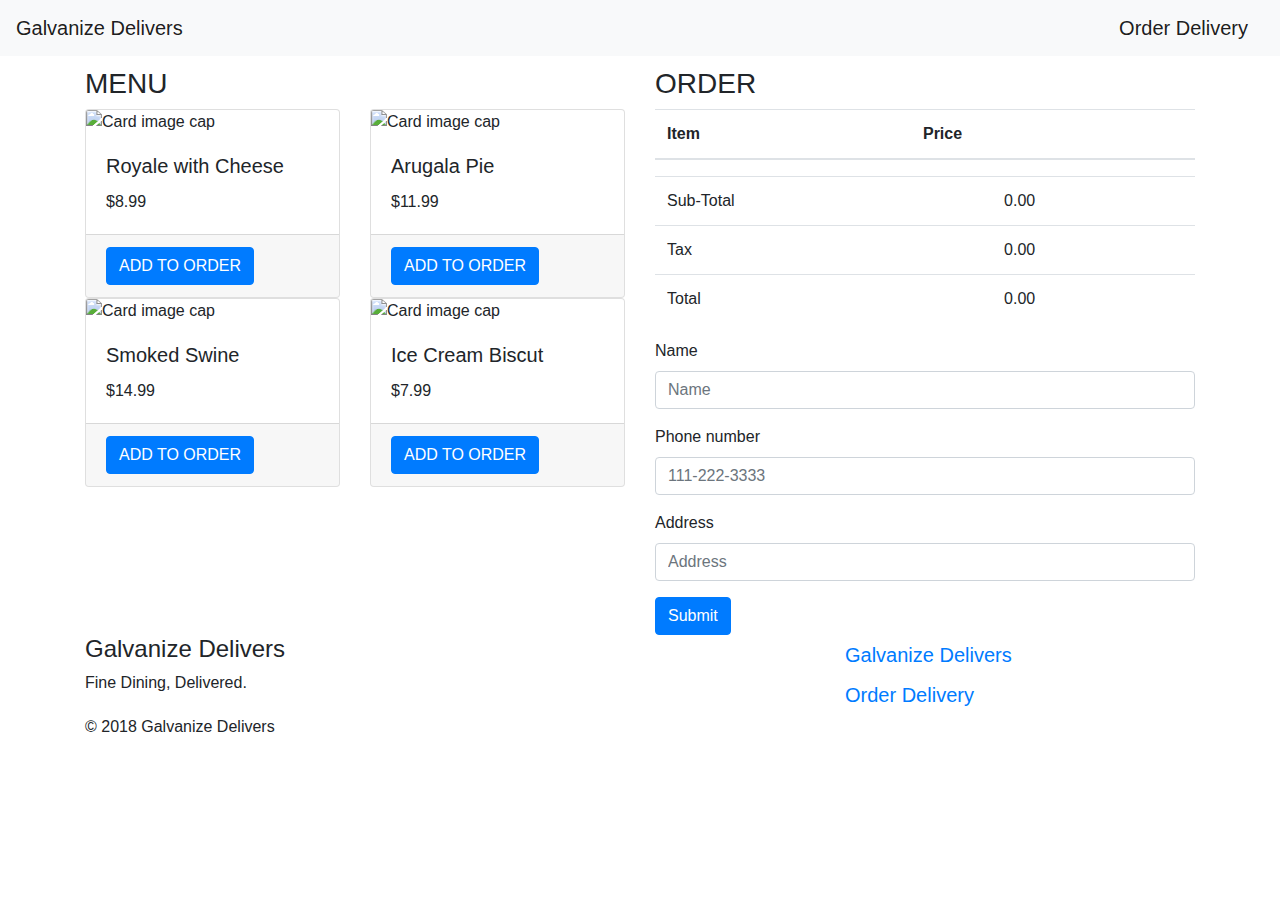
==== try1/order.html @ 352665a1 "General Layout, Buttons Working(UGLY)" ====
<!doctype html>
<html lang="en">
  <head>
    <!-- Required meta tags -->
    <meta charset="utf-8">
    <meta name="viewport" content="width=device-width, initial-scale=1, shrink-to-fit=no">

    <!-- Bootstrap CSS -->
    <link rel="stylesheet" href="https://maxcdn.bootstrapcdn.com/bootstrap/4.0.0/css/bootstrap.min.css" integrity="sha384-Gn5384xqQ1aoWXA+058RXPxPg6fy4IWvTNh0E263XmFcJlSAwiGgFAW/dAiS6JXm" crossorigin="anonymous">
    <link rel="stylesheet" href="gD.css">
    <title>Order Page</title>
  </head>
  <body>

      <nav class="navbar fixed-top navbar-light bg-light">
        <a class="navbar-brand" href="index.html">Galvanize Delivers</a>
        <a class="navbar-brand" href="order.html">Order Delivery</a>
      </nav>

      <hr class="clearfix"> <!-- remove these please -->
        <hr class="clearfix">
          <hr class="clearfix">

    <div class = 'container'>
      <div class = 'row'>
        <div class = 'col-lg-6 col-sm-12'>
          <h3>MENU</h3>

          <div class="card-deck">

            <div class="card">
              <img class="card-img-top"  src = '../img/burger.jpg' alt="Card image cap">
              <div class="card-body">
                <h5 class="card-title bur">Royale with Cheese</h5>
                <p class="card-text burPrice">$8.99</p>
                </div>
                <div class="card-footer">
                  <button type="submit" class="btn btn-primary addBur">ADD TO ORDER</button>
                </div>
            </div>

            <div class="card">
              <img class="card-img-top" src="../img/pizza.jpg" alt="Card image cap">
              <div class="card-body">
                <h5 class="card-title arugala">Arugala Pie</h5>
                <p class="card-text aruPrice">$11.99</p>
              </div>
              <div class="card-footer">
                <button type="submit" class="btn btn-primary addAr">ADD TO ORDER</button>
              </div>
            </div>

          </div>

        <div class="card-deck">

          <div class="card">
            <img class="card-img-top" src="../img/ribs.jpg" alt="Card image cap">
            <div class="card-body">
              <h5 class="card-title rib">Smoked Swine</h5>
              <p class="card-text ribPrice">$14.99</p>
            </div>
            <div class="card-footer">
              <button type="submit" class="btn btn-primary addRib">ADD TO ORDER</button>
            </div>
          </div>

          <div class="card">
            <img class="card-img-top" src="../img/ice_cream.jpg" alt="Card image cap">
            <div class="card-body">
              <h5 class="card-title ice">Ice Cream Biscut</h5>
              <p class="card-text icePrice">$7.99</p>
            </div>
            <div class="card-footer">
              <button type="submit" class="btn btn-primary addIce">ADD TO ORDER</button>
            </div>
          </div>

        </div>

        </div>

        <div class = 'col-lg-6 col-sm-12'>

          <h3>ORDER</h3>
          <table class="table table-striped">
            <thead>
              <tr>
                <th scope="col">Item</th>
                <th scope="col">Price</th>
              </tr>
            </thead>
            <tbody class = 'orders'>
            </tbody>
          </table>

          <table class="table">
            <tbody>
              <tr>
                <td>Sub-Total</td>
                <td class = 'sub'>0.00</td>
              </tr>
              <tr>
                <td>Tax</td>
                <td class = 'tax'>0.00</td>
              </tr>
              <tr>
                <td>Total</td>
                <td class = 'total'>0.00</td>
              </tr>
            </tbody>
          </table>

          <form>
  <div class="form-group">
    <label for="name">Name</label>
    <input type="text" class="form-control" id="name" placeholder="Name">
  </div>
  <div class="form-group">
    <label for="phoneNumber">Phone number</label>
    <input type="number" class="form-control" id="phoneNumber" placeholder="111-222-3333">
  </div>
  <div class="form-group">
    <label for="formGroupExampleInput2">Address</label>
    <input type="text" class="form-control" id="address" placeholder="Address">
  </div>
  <button type="submit" class="btn btn-primary">Submit</button>
</form>


  </div>

        </div>


      </div>
    </div> <!-- close container -->

    <div class = 'container'>
      <div class = 'row'>
        <div class= 'col-lg-4'>
          <h4>Galvanize Delivers</h4>
          <p>Fine Dining, Delivered.</p>
        </div>
        <div class = 'col-lg-4'></div>
        <div class = 'col-lg-3'>
          <a class="navbar-brand" href="index.html">Galvanize Delivers</a>
          <a class="navbar-brand" href="order.html">Order Delivery</a>
        </div>
      </div> <!-- row close -->
    </div> <!-- container close -->
    <footer class = 'container'>
      <div class = 'row'>
        <div class = 'col-lg-4'>
          <p>© 2018 Galvanize Delivers</p>
        </div>
      </div>
    </footer> <!-- container close -->


    <!-- Optional JavaScript -->
    <!-- jQuery first, then Popper.js, then Bootstrap JS -->
    <script src="https://code.jquery.com/jquery-3.2.1.slim.min.js" integrity="sha384-KJ3o2DKtIkvYIK3UENzmM7KCkRr/rE9/Qpg6aAZGJwFDMVNA/GpGFF93hXpG5KkN" crossorigin="anonymous"></script>
    <script src="https://cdnjs.cloudflare.com/ajax/libs/popper.js/1.12.9/umd/popper.min.js" integrity="sha384-ApNbgh9B+Y1QKtv3Rn7W3mgPxhU9K/ScQsAP7hUibX39j7fakFPskvXusvfa0b4Q" crossorigin="anonymous"></script>
    <script src="https://maxcdn.bootstrapcdn.com/bootstrap/4.0.0/js/bootstrap.min.js" integrity="sha384-JZR6Spejh4U02d8jOt6vLEHfe/JQGiRRSQQxSfFWpi1MquVdAyjUar5+76PVCmYl" crossorigin="anonymous"></script>
    <script>
      $(function(){

        function arMagic(event){
          $('.orders').append('<tr><td class = "aruDataName"></td><td class = "aruDataPrice"></td></tr>');
          $('.aruDataName').text($('.arugala').html());
          $('.aruDataPrice').text($('.aruPrice').html());
          $('.sub').text(((parseFloat (($('.sub').html()).slice(0, ($('.sub').html()).length))) + (parseFloat (($('.aruPrice').html()).slice(1, ($('.aruPrice').html()).length)))).toFixed(2))
          $('.tax').text(($('.sub').text() * 0.029).toFixed(2))
          $('.total').text((parseFloat ($('.sub').html()) + parseFloat ($('.tax').html())).toFixed(2))
        }

        $('.addAr').click(arMagic)

        function burMagic(event){
          $('.orders').append('<tr><td class = "burDataName"></td><td class = "burDataPrice"></td></tr>');
          $('.burDataName').text($('.bur').html());
          $('.burDataPrice').text($('.burPrice').html());
          $('.sub').text(((parseFloat (($('.sub').html()).slice(0, ($('.sub').html()).length))) + (parseFloat (($('.burPrice').html()).slice(1, ($('.burPrice').html()).length)))).toFixed(2))
          $('.tax').text(($('.sub').text() * 0.029).toFixed(2))
          $('.total').text((parseFloat ($('.sub').html()) + parseFloat ($('.tax').html())).toFixed(2))
        }

        $('.addBur').click(burMagic)

        function ribMagic(event){
          $('.orders').append('<tr><td class = "ribDataName"></td><td class = "ribDataPrice"></td></tr>');
          $('.ribDataName').text($('.rib').html());
          $('.ribDataPrice').text($('.ribPrice').html());
          $('.sub').text(((parseFloat (($('.sub').html()).slice(0, ($('.sub').html()).length))) + (parseFloat (($('.ribPrice').html()).slice(1, ($('.ribPrice').html()).length)))).toFixed(2))
          $('.tax').text(($('.sub').text() * 0.029).toFixed(2))
          $('.total').text((parseFloat ($('.sub').html()) + parseFloat ($('.tax').html())).toFixed(2))
        }

        $('.addRib').click(ribMagic)

        function iceMagic(event){
          $('.orders').append('<tr><td class = "iceDataName"></td><td class = "iceDataPrice"></td></tr>');
          $('.iceDataName').text($('.ice').html());
          $('.iceDataPrice').text($('.icePrice').html());
          $('.sub').text(((parseFloat (($('.sub').html()).slice(0, ($('.sub').html()).length))) + (parseFloat (($('.icePrice').html()).slice(1, ($('.icePrice').html()).length)))).toFixed(2))
          $('.tax').text(($('.sub').text() * 0.029).toFixed(2))
          $('.total').text((parseFloat ($('.sub').html()) + parseFloat ($('.tax').html())).toFixed(2))
        }

        $('.addIce').click(iceMagic)



      })
    </script>

  </body>
</html>
---- try1/gD.css ----
.jumbotron {
  background-image: url('../img/hero.jpg');
  background-size: cover;
}
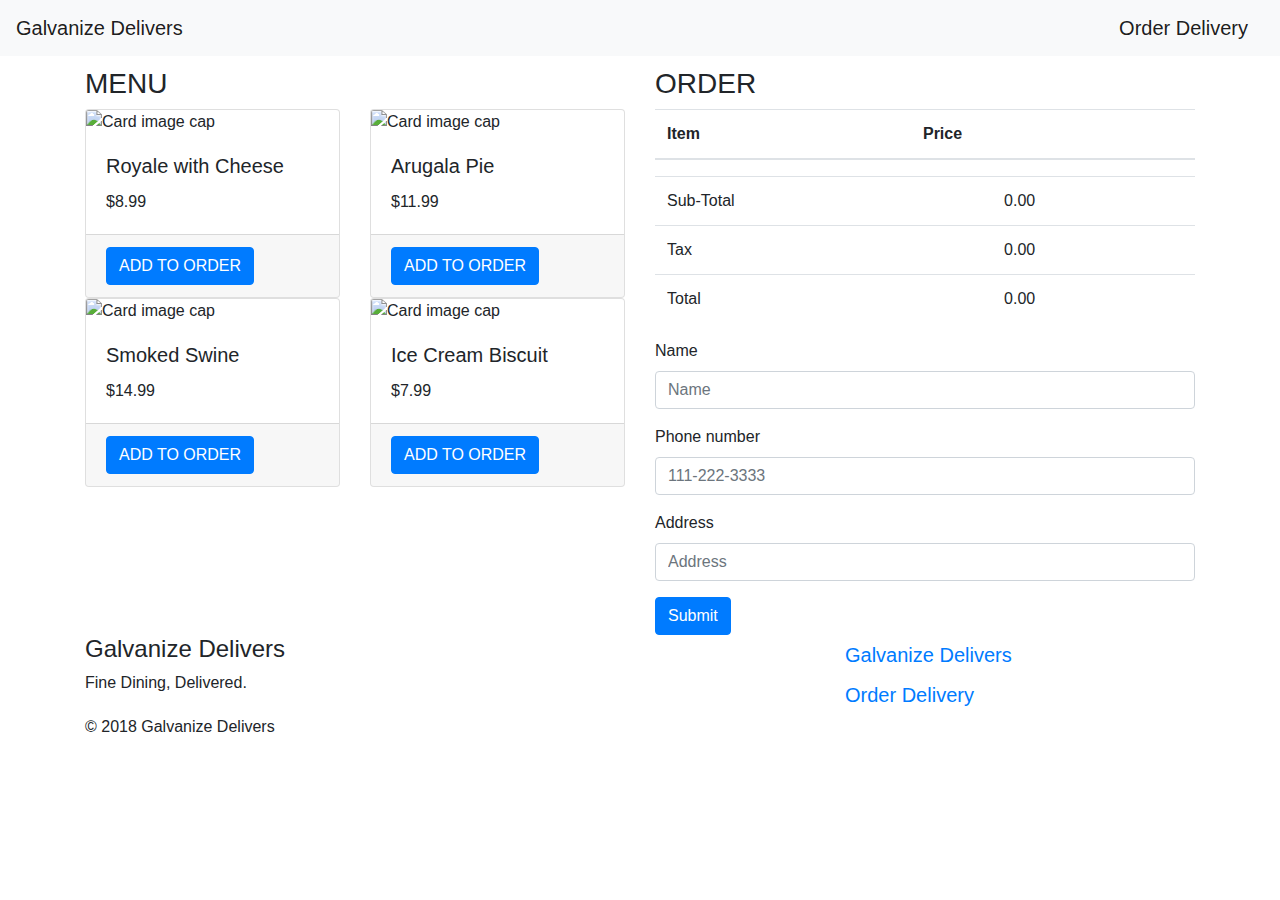
==== commit 7dd917d7: "more refactoring cleaning up code" ====
--- a/try1/order.html
+++ b/try1/order.html
@@ -35,7 +35,7 @@
                 <p class="card-text burPrice">$8.99</p>
                 </div>
                 <div class="card-footer">
-                  <button type="submit" class="btn btn-primary addBur">ADD TO ORDER</button>
+                  <button type="submit" class="btn btn-primary addBur add">ADD TO ORDER</button>
                 </div>
             </div>
 
@@ -46,7 +46,7 @@
                 <p class="card-text aruPrice">$11.99</p>
               </div>
               <div class="card-footer">
-                <button type="submit" class="btn btn-primary addAr">ADD TO ORDER</button>
+                <button type="submit" class="btn btn-primary addAr add">ADD TO ORDER</button>
               </div>
             </div>
 
@@ -61,18 +61,18 @@
               <p class="card-text ribPrice">$14.99</p>
             </div>
             <div class="card-footer">
-              <button type="submit" class="btn btn-primary addRib">ADD TO ORDER</button>
+              <button type="submit" class="btn btn-primary addRib add">ADD TO ORDER</button>
             </div>
           </div>
 
           <div class="card">
             <img class="card-img-top" src="../img/ice_cream.jpg" alt="Card image cap">
             <div class="card-body">
-              <h5 class="card-title ice">Ice Cream Biscut</h5>
+              <h5 class="card-title ice">Ice Cream Biscuit</h5>
               <p class="card-text icePrice">$7.99</p>
             </div>
             <div class="card-footer">
-              <button type="submit" class="btn btn-primary addIce">ADD TO ORDER</button>
+              <button type="submit" class="btn btn-primary addIce add">ADD TO ORDER</button>
             </div>
           </div>
 
@@ -165,51 +165,78 @@
     <script src="https://maxcdn.bootstrapcdn.com/bootstrap/4.0.0/js/bootstrap.min.js" integrity="sha384-JZR6Spejh4U02d8jOt6vLEHfe/JQGiRRSQQxSfFWpi1MquVdAyjUar5+76PVCmYl" crossorigin="anonymous"></script>
     <script>
       $(function(){
-
-        function arMagic(event){
-          $('.orders').append('<tr><td class = "aruDataName"></td><td class = "aruDataPrice"></td></tr>');
-          $('.aruDataName').text($('.arugala').html());
-          $('.aruDataPrice').text($('.aruPrice').html());
-          $('.sub').text(((parseFloat (($('.sub').html()).slice(0, ($('.sub').html()).length))) + (parseFloat (($('.aruPrice').html()).slice(1, ($('.aruPrice').html()).length)))).toFixed(2))
+        //
+        // function arMagic(event){
+        //   $('.orders').append('<tr><td class = "aruDataName"></td><td class = "aruDataPrice"></td></tr>');
+        //   $('.aruDataName').text($('.arugala').html());
+        //   $('.aruDataPrice').text($('.aruPrice').html());
+        //   $('.sub').text(((parseFloat (($('.sub').html()).slice(0, ($('.sub').html()).length))) + (parseFloat (($('.aruPrice').html()).slice(1, ($('.aruPrice').html()).length)))).toFixed(2))
+        //   $('.tax').text(($('.sub').text() * 0.029).toFixed(2))
+        //   $('.total').text((parseFloat ($('.sub').html()) + parseFloat ($('.tax').html())).toFixed(2))
+        // }
+        //
+        // $('.addAr').click(arMagic)
+        //
+        // function burMagic(event){
+        //   $('.orders').append('<tr><td class = "burDataName"></td><td class = "burDataPrice"></td></tr>');
+        //   $('.burDataName').text($('.bur').html());
+        //   $('.burDataPrice').text($('.burPrice').html());
+        //   $('.sub').text(((parseFloat (($('.sub').html()).slice(0, ($('.sub').html()).length))) + (parseFloat (($('.burPrice').html()).slice(1, ($('.burPrice').html()).length)))).toFixed(2))
+        //   $('.tax').text(($('.sub').text() * 0.029).toFixed(2))
+        //   $('.total').text((parseFloat ($('.sub').html()) + parseFloat ($('.tax').html())).toFixed(2))
+        // }
+        //
+        // $('.addBur').click(burMagic)
+        //
+        // function ribMagic(event){
+        //   $('.orders').append('<tr><td class = "ribDataName"></td><td class = "ribDataPrice"></td></tr>');
+        //   $('.ribDataName').text($('.rib').html());
+        //   $('.ribDataPrice').text($('.ribPrice').html());
+        //   $('.sub').text(((parseFloat (($('.sub').html()).slice(0, ($('.sub').html()).length))) + (parseFloat (($('.ribPrice').html()).slice(1, ($('.ribPrice').html()).length)))).toFixed(2))
+        //   $('.tax').text(($('.sub').text() * 0.029).toFixed(2))
+        //   $('.total').text((parseFloat ($('.sub').html()) + parseFloat ($('.tax').html())).toFixed(2))
+        // }
+        //
+        // $('.addRib').click(ribMagic)
+        //
+        // function iceMagic(event){
+        //   $('.orders').append('<tr><td class = "iceDataName"></td><td class = "iceDataPrice"></td></tr>');
+        //   $('.iceDataName').text($('.ice').html());
+        //   $('.iceDataPrice').text($('.icePrice').html());
+        //   $('.sub').text(((parseFloat (($('.sub').html()).slice(0, ($('.sub').html()).length))) + (parseFloat (($('.icePrice').html()).slice(1, ($('.icePrice').html()).length)))).toFixed(2))
+        //   $('.tax').text(($('.sub').text() * 0.029).toFixed(2))
+        //   $('.total').text((parseFloat ($('.sub').html()) + parseFloat ($('.tax').html())).toFixed(2))
+        // }
+        //
+        // $('.addIce').click(iceMagic)
+
+        let itemCount = 0;
+
+        function magic(event){
+          let name = '';
+          let price = '';
+          if ($(event.target).hasClass('addBur')){
+            name = $('.bur').text()
+            price = $('.burPrice').text()
+          } else if ($(event.target).hasClass('addAr')){
+                name = $('.arugala').text()
+                price = $('.aruPrice').text()
+          } else if ($(event.target).hasClass('addRib')){
+                name = $('.rib').text()
+                price = $('.ribPrice').text()
+          } else if ($(event.target).hasClass('addIce')){
+                name = $('.ice').text()
+                price = $('.icePrice').text()
+          }
+          let sub = $('.sub').text()
+          $('.orders').append('<tr><td>' + name + '</td><td>' + price + '</td></tr>');
+          $('.sub').text((parseFloat (sub.slice(0, sub.length)) + (parseFloat (price.slice(1, price.length)))).toFixed(2))
+          sub = $('.sub').text()
           $('.tax').text(($('.sub').text() * 0.029).toFixed(2))
-          $('.total').text((parseFloat ($('.sub').html()) + parseFloat ($('.tax').html())).toFixed(2))
+          $('.total').text((parseFloat (sub) + parseFloat ($('.tax').html())).toFixed(2))
         }
 
-        $('.addAr').click(arMagic)
-
-        function burMagic(event){
-          $('.orders').append('<tr><td class = "burDataName"></td><td class = "burDataPrice"></td></tr>');
-          $('.burDataName').text($('.bur').html());
-          $('.burDataPrice').text($('.burPrice').html());
-          $('.sub').text(((parseFloat (($('.sub').html()).slice(0, ($('.sub').html()).length))) + (parseFloat (($('.burPrice').html()).slice(1, ($('.burPrice').html()).length)))).toFixed(2))
-          $('.tax').text(($('.sub').text() * 0.029).toFixed(2))
-          $('.total').text((parseFloat ($('.sub').html()) + parseFloat ($('.tax').html())).toFixed(2))
-        }
-
-        $('.addBur').click(burMagic)
-
-        function ribMagic(event){
-          $('.orders').append('<tr><td class = "ribDataName"></td><td class = "ribDataPrice"></td></tr>');
-          $('.ribDataName').text($('.rib').html());
-          $('.ribDataPrice').text($('.ribPrice').html());
-          $('.sub').text(((parseFloat (($('.sub').html()).slice(0, ($('.sub').html()).length))) + (parseFloat (($('.ribPrice').html()).slice(1, ($('.ribPrice').html()).length)))).toFixed(2))
-          $('.tax').text(($('.sub').text() * 0.029).toFixed(2))
-          $('.total').text((parseFloat ($('.sub').html()) + parseFloat ($('.tax').html())).toFixed(2))
-        }
-
-        $('.addRib').click(ribMagic)
-
-        function iceMagic(event){
-          $('.orders').append('<tr><td class = "iceDataName"></td><td class = "iceDataPrice"></td></tr>');
-          $('.iceDataName').text($('.ice').html());
-          $('.iceDataPrice').text($('.icePrice').html());
-          $('.sub').text(((parseFloat (($('.sub').html()).slice(0, ($('.sub').html()).length))) + (parseFloat (($('.icePrice').html()).slice(1, ($('.icePrice').html()).length)))).toFixed(2))
-          $('.tax').text(($('.sub').text() * 0.029).toFixed(2))
-          $('.total').text((parseFloat ($('.sub').html()) + parseFloat ($('.tax').html())).toFixed(2))
-        }
-
-        $('.addIce').click(iceMagic)
-
+        $('.add').click(magic)
 
 
       })
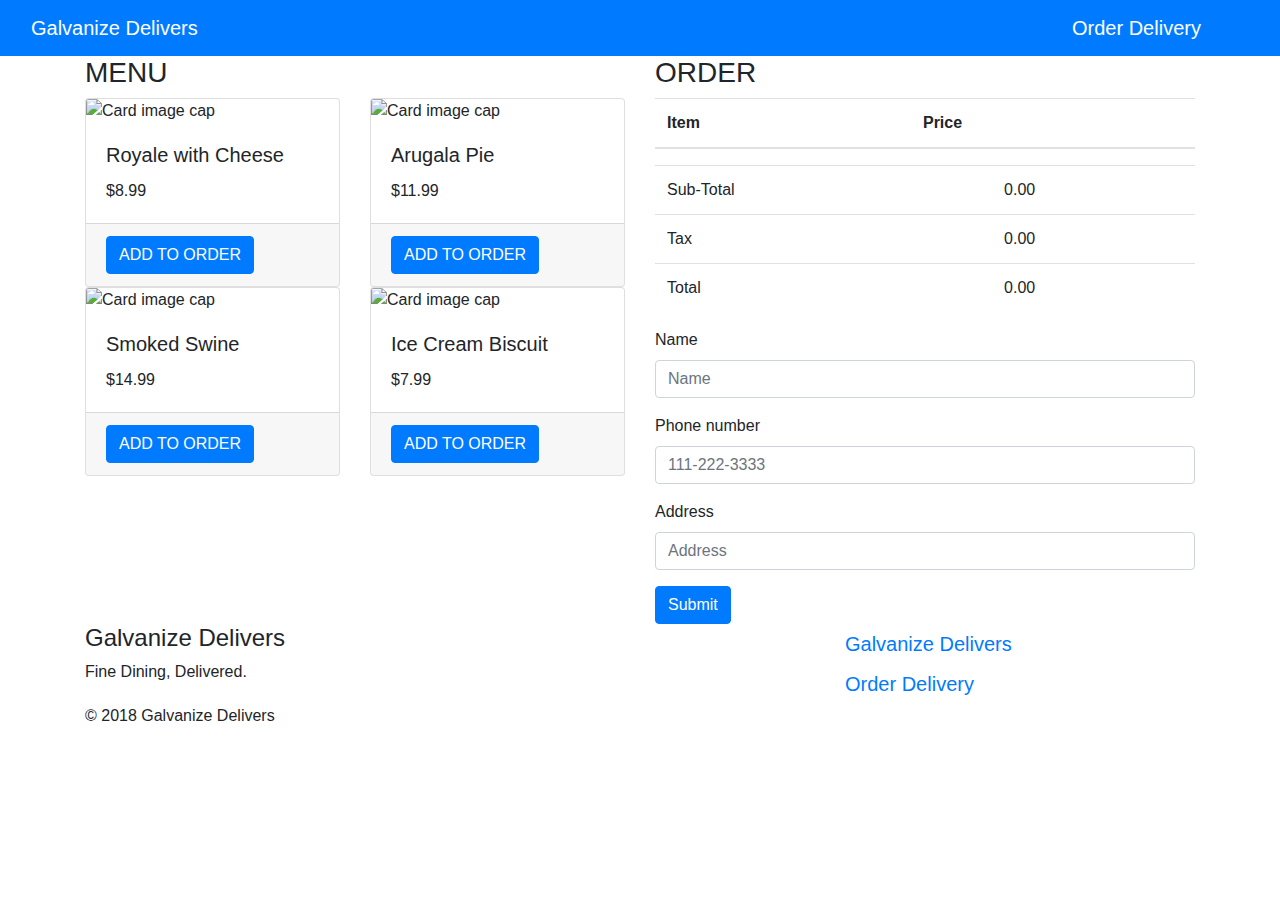
==== commit 3ad6178e: "bootstrap styling on index.html, additional jquery clean up" ====
--- a/try1/order.html
+++ b/try1/order.html
@@ -12,14 +12,17 @@
   </head>
   <body>
 
-      <nav class="navbar fixed-top navbar-light bg-light">
-        <a class="navbar-brand" href="index.html">Galvanize Delivers</a>
+    <nav class="navbar navbar-expand-lg navbar-dark bg-primary">
+      <button class="navbar-toggler" type="button" data-toggle="collapse" data-target="#navbarTogglerDemo01" aria-controls="navbarTogglerDemo01" aria-expanded="false" aria-label="Toggle navigation">
+        <span class="navbar-toggler-icon"></span>
+      </button>
+        <a class="navbar-brand col-lg-10 col-md-7 col-sm-7" href="index.html">Galvanize Delivers</a>
+
+      <div class="collapse navbar-collapse" id="navbarTogglerDemo01">
         <a class="navbar-brand" href="order.html">Order Delivery</a>
-      </nav>
-
-      <hr class="clearfix"> <!-- remove these please -->
-        <hr class="clearfix">
-          <hr class="clearfix">
+      </div>
+    </nav>
+
 
     <div class = 'container'>
       <div class = 'row'>
--- a/try1/gD.css
+++ b/try1/gD.css
@@ -1,4 +1,27 @@
 .jumbotron {
+  height: 85vh;
   background-image: url('../img/hero.jpg');
   background-size: cover;
+  background-position: right;
 }
+
+.vertical-center {
+  min-height: 80vh;
+  display: flex;
+  align-items: center;
+}
+
+.center {
+  margin: auto;
+}
+
+.info {
+  margin-top: 8vh;
+  min-height: 35vh;
+}
+
+.foot {
+  margin-top: 8vh;
+  min-height: 20vh;
+  padding-top: 4vh;
+}
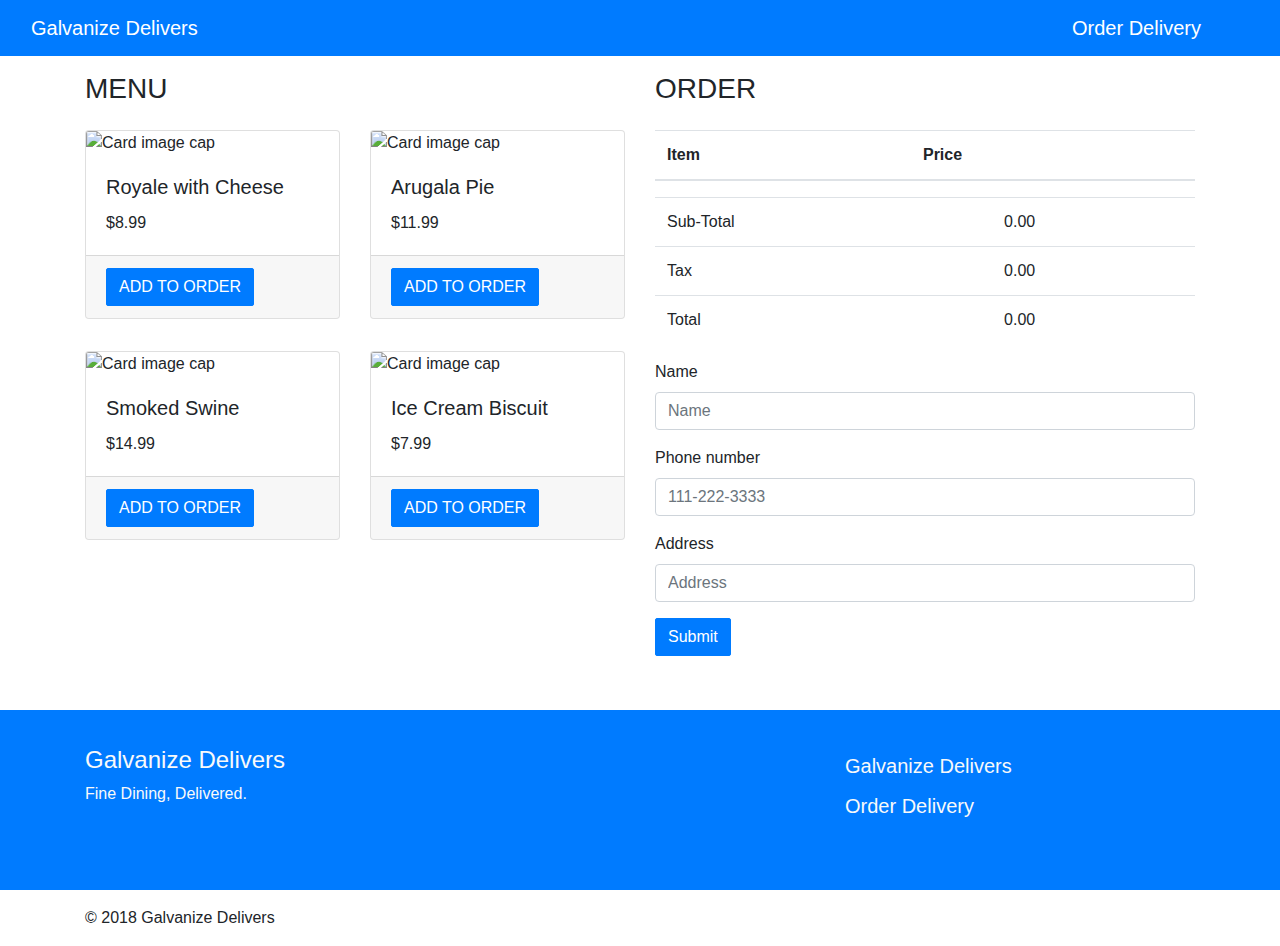
==== commit b96628c4: "Changed colors finalized styling. Issue with spacing around footer links... maybe text vs. link \\wi" ====
--- a/try1/order.html
+++ b/try1/order.html
@@ -24,14 +24,14 @@
     </nav>
 
 
-    <div class = 'container'>
+    <div class = 'container mt-3'>
       <div class = 'row'>
         <div class = 'col-lg-6 col-sm-12'>
           <h3>MENU</h3>
 
           <div class="card-deck">
 
-            <div class="card">
+            <div class="card mt-3 mb-3">
               <img class="card-img-top"  src = '../img/burger.jpg' alt="Card image cap">
               <div class="card-body">
                 <h5 class="card-title bur">Royale with Cheese</h5>
@@ -42,7 +42,7 @@
                 </div>
             </div>
 
-            <div class="card">
+            <div class="card mt-3 mb-3">
               <img class="card-img-top" src="../img/pizza.jpg" alt="Card image cap">
               <div class="card-body">
                 <h5 class="card-title arugala">Arugala Pie</h5>
@@ -57,7 +57,7 @@
 
         <div class="card-deck">
 
-          <div class="card">
+          <div class="card mt-3 mb-3">
             <img class="card-img-top" src="../img/ribs.jpg" alt="Card image cap">
             <div class="card-body">
               <h5 class="card-title rib">Smoked Swine</h5>
@@ -68,7 +68,7 @@
             </div>
           </div>
 
-          <div class="card">
+          <div class="card mt-3 mb-3">
             <img class="card-img-top" src="../img/ice_cream.jpg" alt="Card image cap">
             <div class="card-body">
               <h5 class="card-title ice">Ice Cream Biscuit</h5>
@@ -86,7 +86,7 @@
         <div class = 'col-lg-6 col-sm-12'>
 
           <h3>ORDER</h3>
-          <table class="table table-striped">
+          <table class="table table-striped mt-4 mb-3">
             <thead>
               <tr>
                 <th scope="col">Item</th>
@@ -139,26 +139,28 @@
       </div>
     </div> <!-- close container -->
 
-    <div class = 'container'>
-      <div class = 'row'>
-        <div class= 'col-lg-4'>
-          <h4>Galvanize Delivers</h4>
-          <p>Fine Dining, Delivered.</p>
-        </div>
-        <div class = 'col-lg-4'></div>
-        <div class = 'col-lg-3'>
-          <a class="navbar-brand" href="index.html">Galvanize Delivers</a>
-          <a class="navbar-brand" href="order.html">Order Delivery</a>
-        </div>
-      </div> <!-- row close -->
+    <div class = 'bg-primary foot'>
+      <div class = 'container'>
+        <div class = 'row'>
+          <div class= 'col-lg-8 col-md-8 text-light'>
+            <h4>Galvanize Delivers</h4>
+            <p>Fine Dining, Delivered.</p>
+          </div>
+          <div class = 'col-lg-3 col-md-3'>
+            <a class="navbar-brand text-light" href="index.html">Galvanize Delivers</a>
+            <a class="navbar-brand text-light" href="order.html">Order Delivery</a>
+          </div>
+        </div> <!-- row close -->
+      </div>
     </div> <!-- container close -->
     <footer class = 'container'>
       <div class = 'row'>
-        <div class = 'col-lg-4'>
+        <div class = 'col-lg-4 mt-3'>
           <p>© 2018 Galvanize Delivers</p>
         </div>
       </div>
     </footer> <!-- container close -->
+
 
 
     <!-- Optional JavaScript -->
--- a/try1/gD.css
+++ b/try1/gD.css
@@ -3,6 +3,7 @@
   background-image: url('../img/hero.jpg');
   background-size: cover;
   background-position: right;
+  border-radius: 0px;
 }
 
 .vertical-center {
@@ -21,7 +22,10 @@
 }
 
 .foot {
-  margin-top: 8vh;
+  margin-top: 6vh;
   min-height: 20vh;
   padding-top: 4vh;
 }
+.btn {
+  border-radius: 2px;
+}
